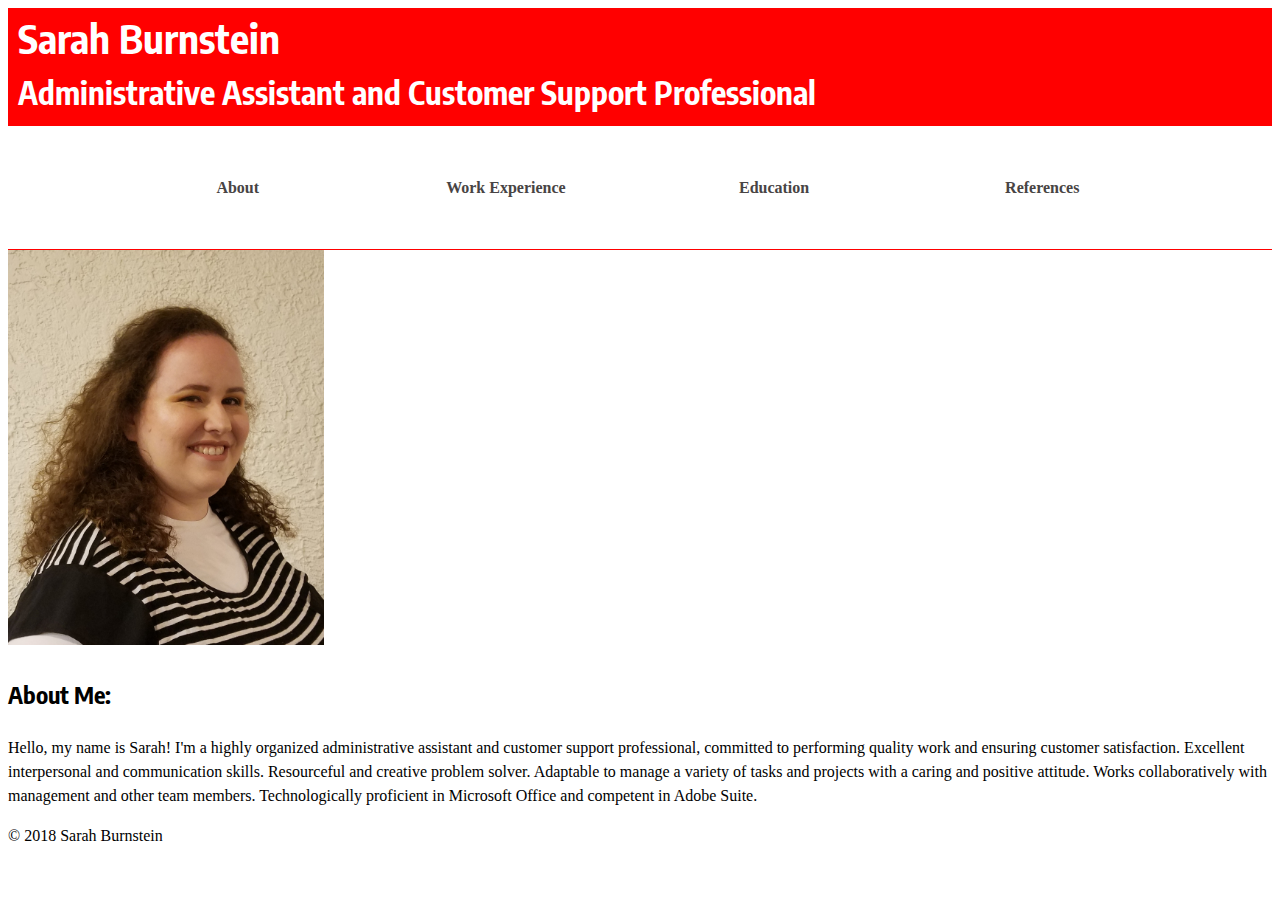
==== index.html @ da3a2cdd "First commit" ====
<!DOCTYPE html>
<html>
    <head>
        <title>Sarah Burnstein | About Me</title>
        <meta charset="utf-8">
        <link href="https://fonts.googleapis.com/css?family=Encode+Sans+Condensed|Lato" rel="stylesheet">
        <link rel="stylesheet" href="https://use.fontawesome.com/releases/v5.1.0/css/all.css" integrity="sha384-lKuwvrZot6UHsBSfcMvOkWwlCMgc0TaWr+30HWe3a4ltaBwTZhyTEggF5tJv8tbt" crossorigin="anonymous">
        <link rel="stylesheet" type="text/css" href="CSS/normalize">
        <link rel="stylesheet" type="text/css" href="CSS/styles.css">
    </head>
    <body>
        <header>
            <h1>Sarah Burnstein</h1>
            <h2>Administrative Assistant and Customer Support Professional</h2>
            <nav>
                <ul>
                    <li><a href="index.html">About</a></li>
                    <li><a href="workexperience.html">Work Experience</a></li>
                    <li><a href="education.html">Education</a></li>
                    <li><a href="references.html">References</a></li>
                </ul>
            </nav>
        </header>
        <main>
            <SECTION>
            <img src="images/profile pic.jpg" style="max-width: 25%" alt="Sarah Burnstein" title="Sarah Burnstein">
            <h3>About Me:</h3>
            <p>Hello, my name is Sarah! I'm a highly organized administrative assistant and customer support professional, committed to performing quality work and ensuring customer satisfaction. Excellent interpersonal and communication skills. Resourceful and creative problem solver. Adaptable to manage a variety of tasks and projects with a caring and positive attitude. Works collaboratively with management and other team members. Technologically proficient in Microsoft Office and competent in Adobe Suite.</p>
            </SECTION>
        </main>
        <footer>
            <p>&copy; 2018 Sarah Burnstein</p>
        </footer>
    </body>
</html>
---- CSS/styles.css ----
img {
	max-width: 100%
}
body {
	font-size: 16px
	font-family: 'Lato', sans-serif;
	line-height: 1.5;
}

a {
	text-decoration: none;
	font-size: 1em
}

p {
	font-size: 1em
}

h1, h2, h3 {
	font-family: 'Encode Sans Condensed', sans-serif;
	font-weight: bold;
}

h1 {
	font-size: 2.5em
}
h2 {
	font-size: 2em
}
h3 {
	font-size: 1.5em
}
header {
	background: red;
	color: #fff;
}
header h1, header h2 {
	margin: 0 0 0 10px;
	text-align: left;	
}
nav {
	background:white;
	text-align: center;
	padding: 10px 0;
	margin: 10px 0 0 0;
	border-bottom: 1px solid red
}
nav ul {
	list-style: none;
	margin: 2.5%;
	padding: 0;
}
nav ul li {
	display: inline-block;
	width: 22%;
	padding: 0%;
}
nav a {
	display: block;
	color: #484444;
	font-weight: bold;
	padding: 8px;
	margin:0;
}
nav a:hover {
	background: red;
	color: #fff;
	border-radius: 10;
}
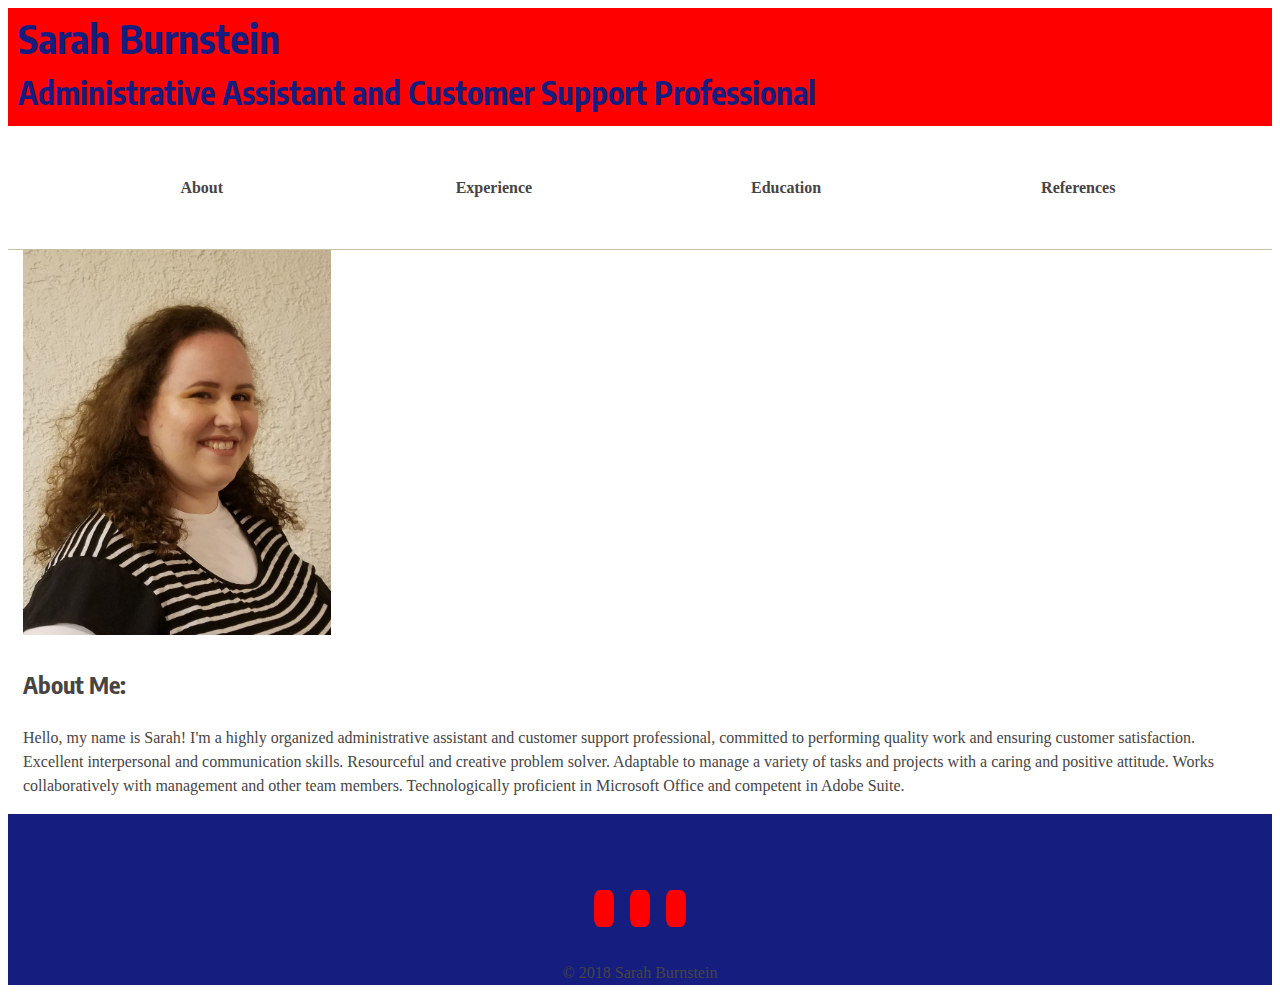
==== commit e29dbed4: "bad colors" ====
--- a/index.html
+++ b/index.html
@@ -7,15 +7,18 @@
         <link rel="stylesheet" href="https://use.fontawesome.com/releases/v5.1.0/css/all.css" integrity="sha384-lKuwvrZot6UHsBSfcMvOkWwlCMgc0TaWr+30HWe3a4ltaBwTZhyTEggF5tJv8tbt" crossorigin="anonymous">
         <link rel="stylesheet" type="text/css" href="CSS/normalize">
         <link rel="stylesheet" type="text/css" href="CSS/styles.css">
+        <link rel="stylesheet" type="text/css" href="CSS/resoinsive.css">
+        <meta name="viewpoint" content="width=device-width, initial-scale=1.0">
     </head>
     <body>
         <header>
+            <!-- this is a comment on the index page -->
             <h1>Sarah Burnstein</h1>
             <h2>Administrative Assistant and Customer Support Professional</h2>
             <nav>
                 <ul>
                     <li><a href="index.html">About</a></li>
-                    <li><a href="workexperience.html">Work Experience</a></li>
+                    <li><a href="workexperience.html">Experience</a></li>
                     <li><a href="education.html">Education</a></li>
                     <li><a href="references.html">References</a></li>
                 </ul>
@@ -28,7 +31,24 @@
             <p>Hello, my name is Sarah! I'm a highly organized administrative assistant and customer support professional, committed to performing quality work and ensuring customer satisfaction. Excellent interpersonal and communication skills. Resourceful and creative problem solver. Adaptable to manage a variety of tasks and projects with a caring and positive attitude. Works collaboratively with management and other team members. Technologically proficient in Microsoft Office and competent in Adobe Suite.</p>
             </SECTION>
         </main>
-        <footer>
+         <footer>
+            <ul class="social-icon-list">
+                <li class="social-icon">
+                    <a href="https://www.linkedin.com/in/heymitchfischer">
+                        <i class="fab fa-linkedin-in"></i>
+                    </a>
+                </li>
+                <li class="social-icon">
+                    <a href="https://github.com/heymitchfischer">
+                        <i class="fab fa-github"></i>
+                    </a>
+                </li>
+                <li class="social-icon">
+                    <a href="https://www.instagram.com/heymitchfischer/">
+                        <i class="fab fa-instagram"></i>
+                    </a>
+                </li>
+            </ul>
             <p>&copy; 2018 Sarah Burnstein</p>
         </footer>
     </body>
--- a/CSS/styles.css
+++ b/CSS/styles.css
@@ -32,7 +32,7 @@
 }
 header {
 	background: red;
-	color: #fff;
+	color: #151E7F;
 }
 header h1, header h2 {
 	margin: 0 0 0 10px;
@@ -43,7 +43,7 @@
 	text-align: center;
 	padding: 10px 0;
 	margin: 10px 0 0 0;
-	border-bottom: 1px solid red
+	border-bottom: 1px solid #CDBFA4
 }
 nav ul {
 	list-style: none;
@@ -52,7 +52,7 @@
 }
 nav ul li {
 	display: inline-block;
-	width: 22%;
+	width: 24%;
 	padding: 0%;
 }
 nav a {
@@ -63,7 +63,80 @@
 	margin:0;
 }
 nav a:hover {
-	background: red;
-	color: #fff;
+	background: #CDBFA4;
+	color: #151E7F;
 	border-radius: 10;
-}+}
+main {
+    color: #484444;
+    margin: 0 15px;
+}
+
+footer {
+    background: #151E7F;
+    color: #484444;
+    padding: 5% 0 0 0;
+    text-align: center;
+    clear: both;
+}
+
+footer p {
+    margin-top: 40px;
+}
+
+#about-me img {
+    display: block;
+    border-radius: 20%;
+    margin: auto;
+}
+
+#contact-list ul {
+    list-style: none;
+    margin: 0;
+    padding: 0;
+}
+
+#contact-list li {
+    margin: 0 0 20px 0;
+    padding: 0;
+}
+
+#contact-list a {
+    color: #484444;
+    padding: 10px 0;
+}
+
+.contact-icon {
+    margin: 0 5px 0 0;
+    padding: 10px;
+    background: #CDBFA4;
+    color: #151E7F;
+    border-radius: 100%;
+    font-size: 0.75em;
+}
+
+#contact-list a:hover i.contact-icon, li.social-icon a:hover {
+    transition-duration: 500ms;
+    background: #151E7F;
+    color: #CDBFA4;
+}
+
+.social-icon-list {
+    list-style: none;
+    display: block;
+    margin: 20px 0;
+    padding: 0;
+}
+
+li.social-icon {
+    display: inline-block;
+    margin: 0 6px;
+}
+
+li.social-icon a {
+    transition-duration: 500ms;
+    color: #151E7F;
+    padding: 10px;
+    background: red;
+    border-radius: 25%;
+} 